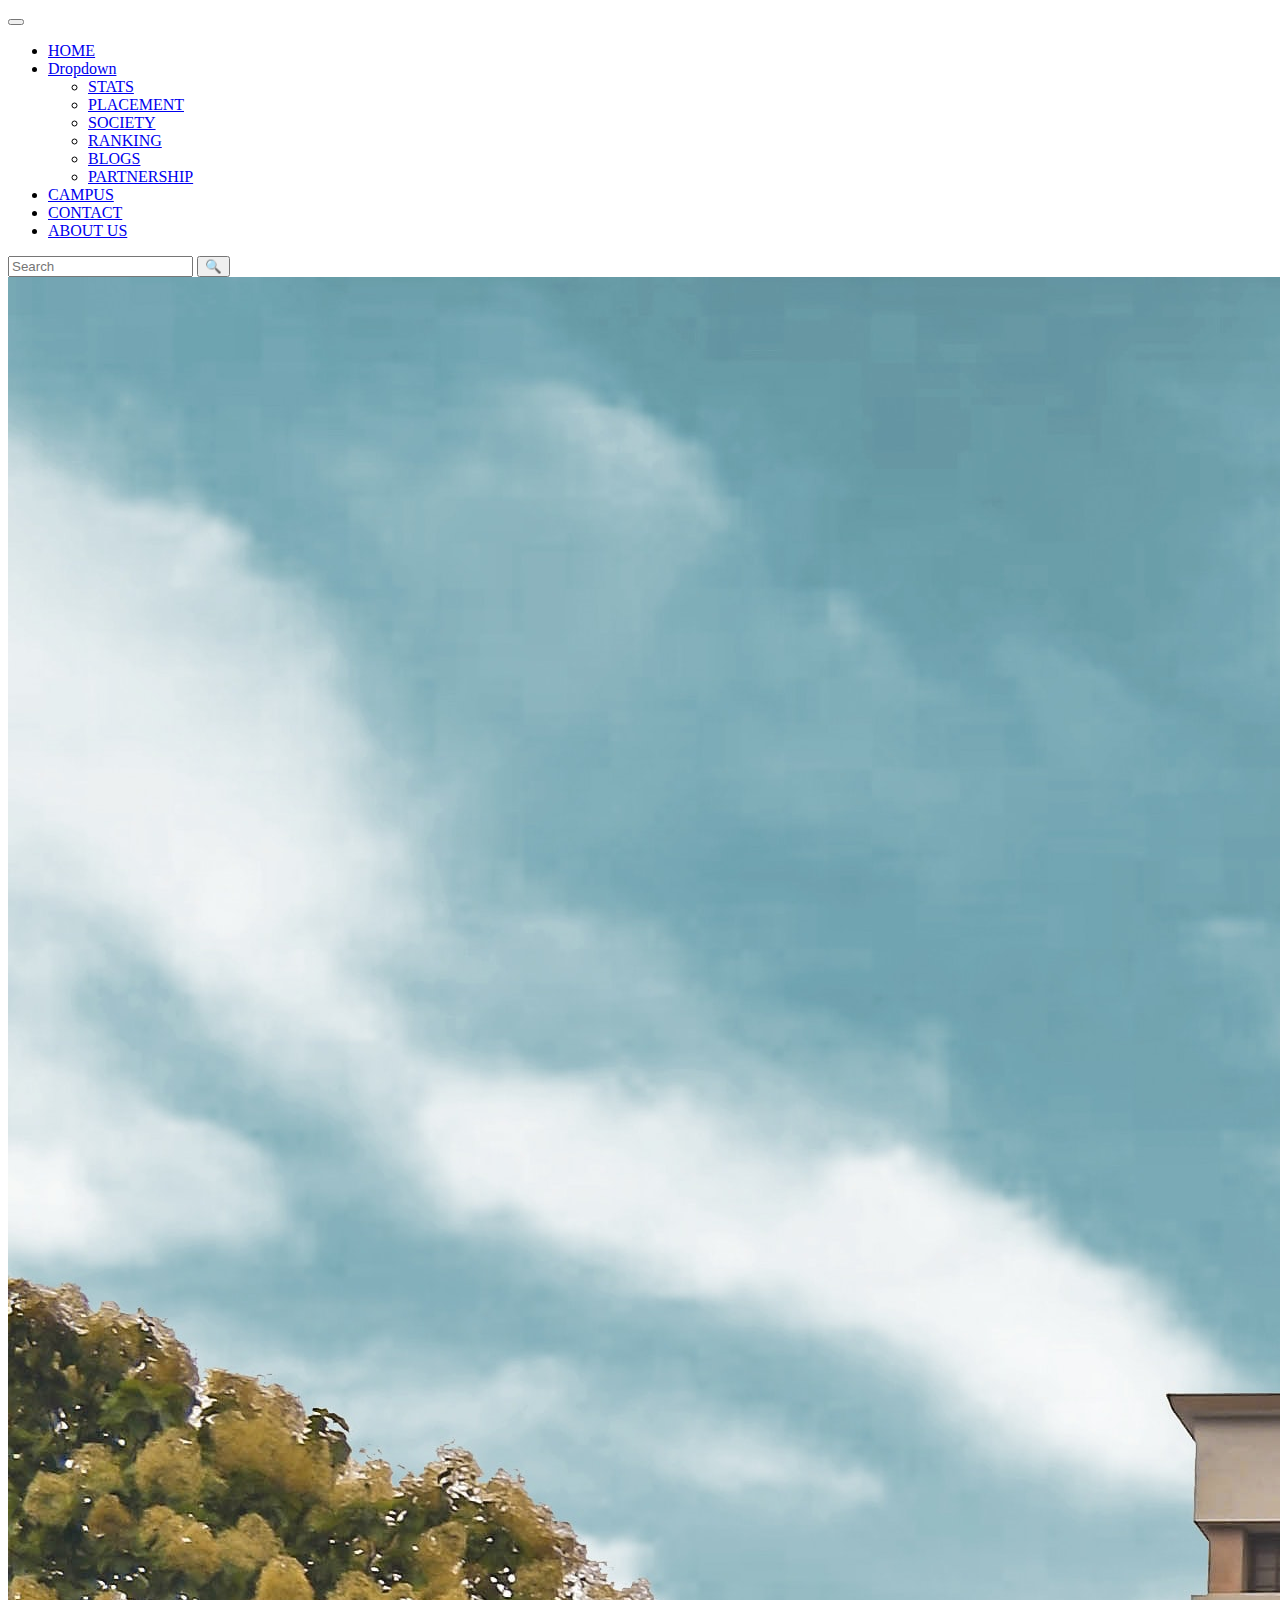
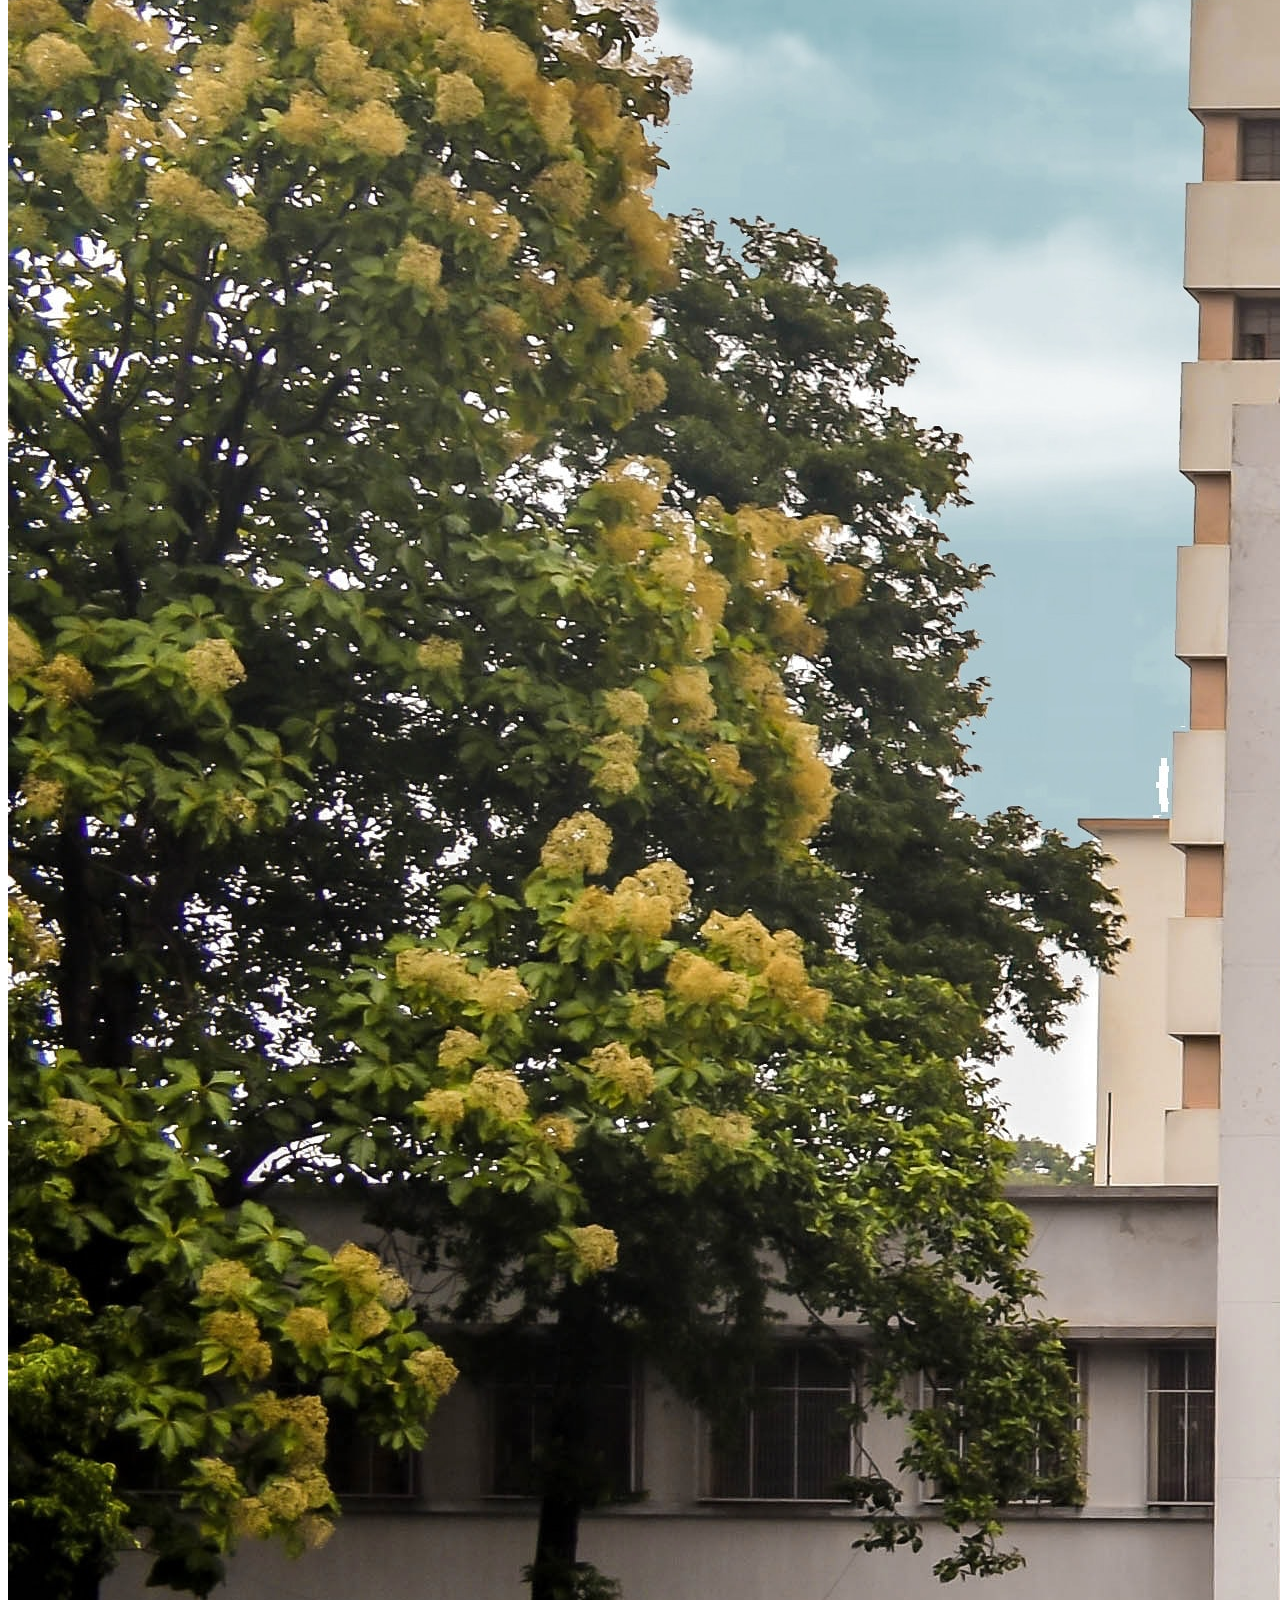
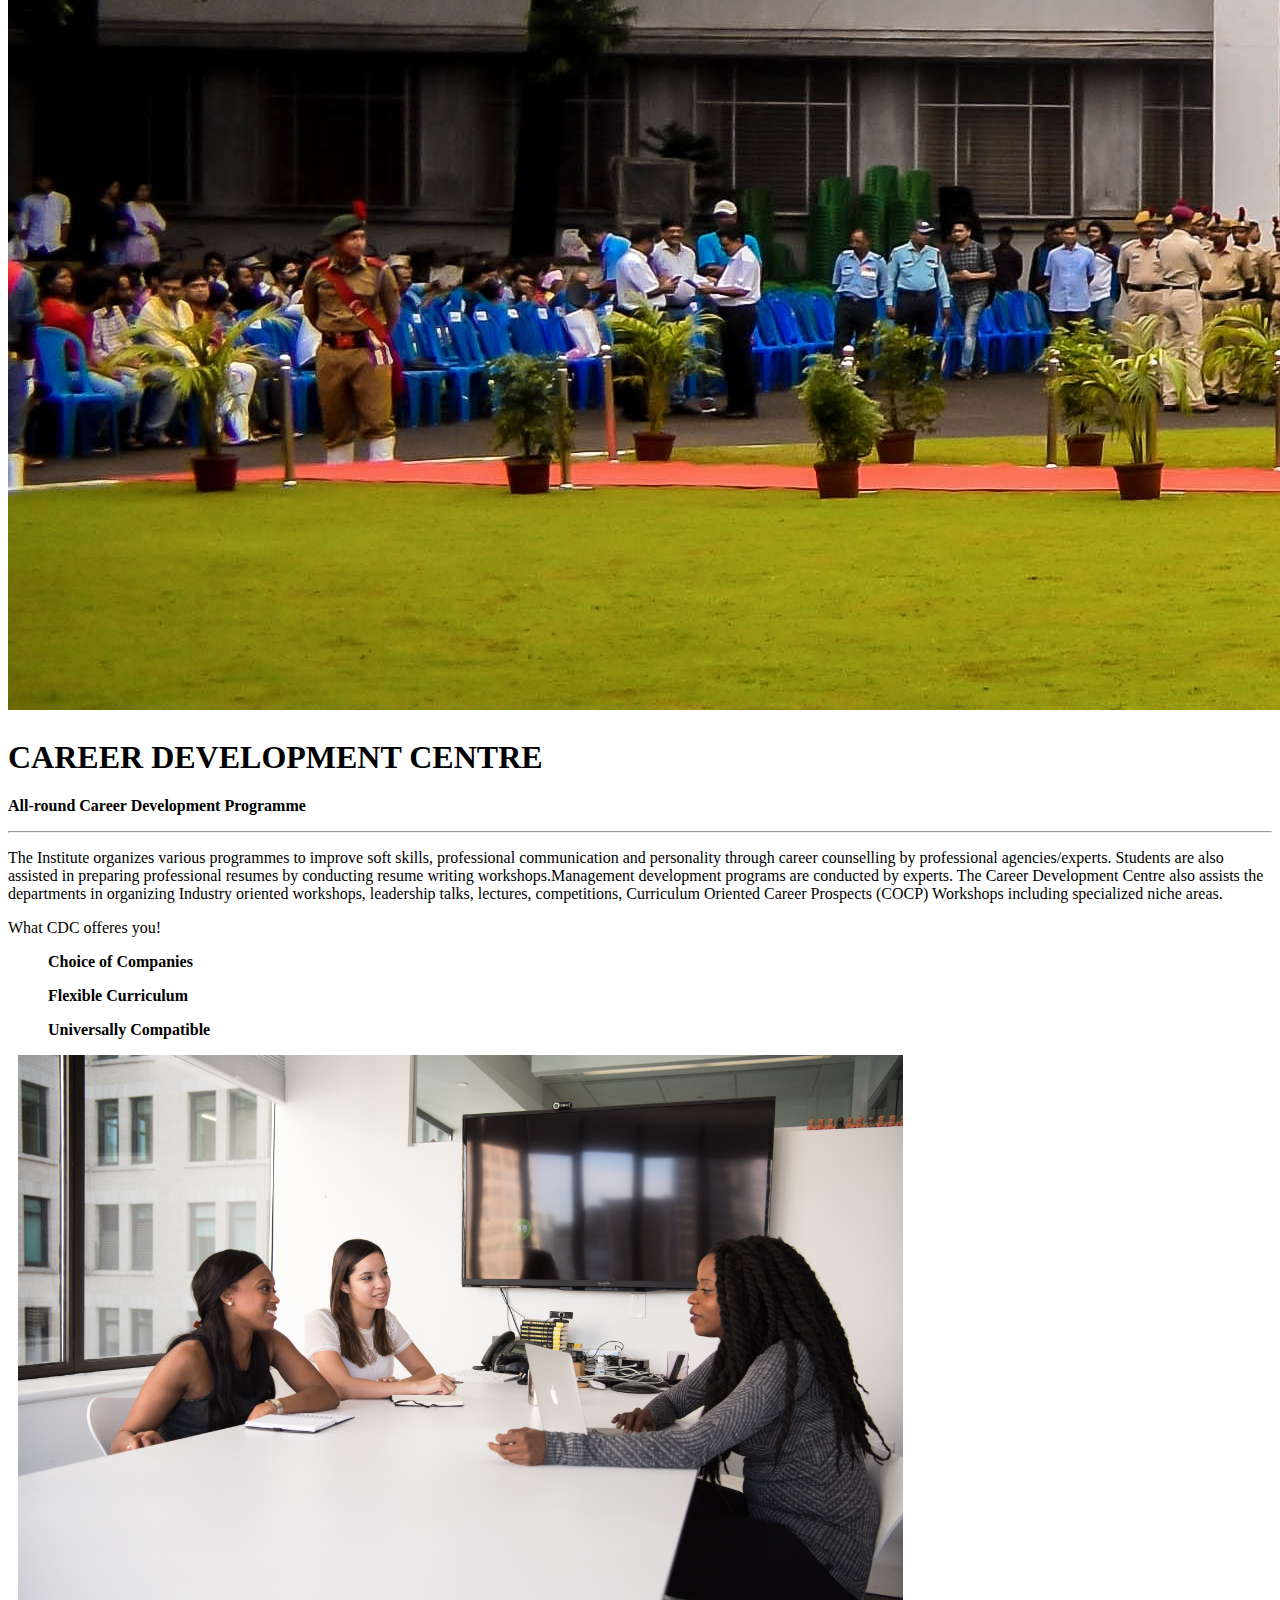
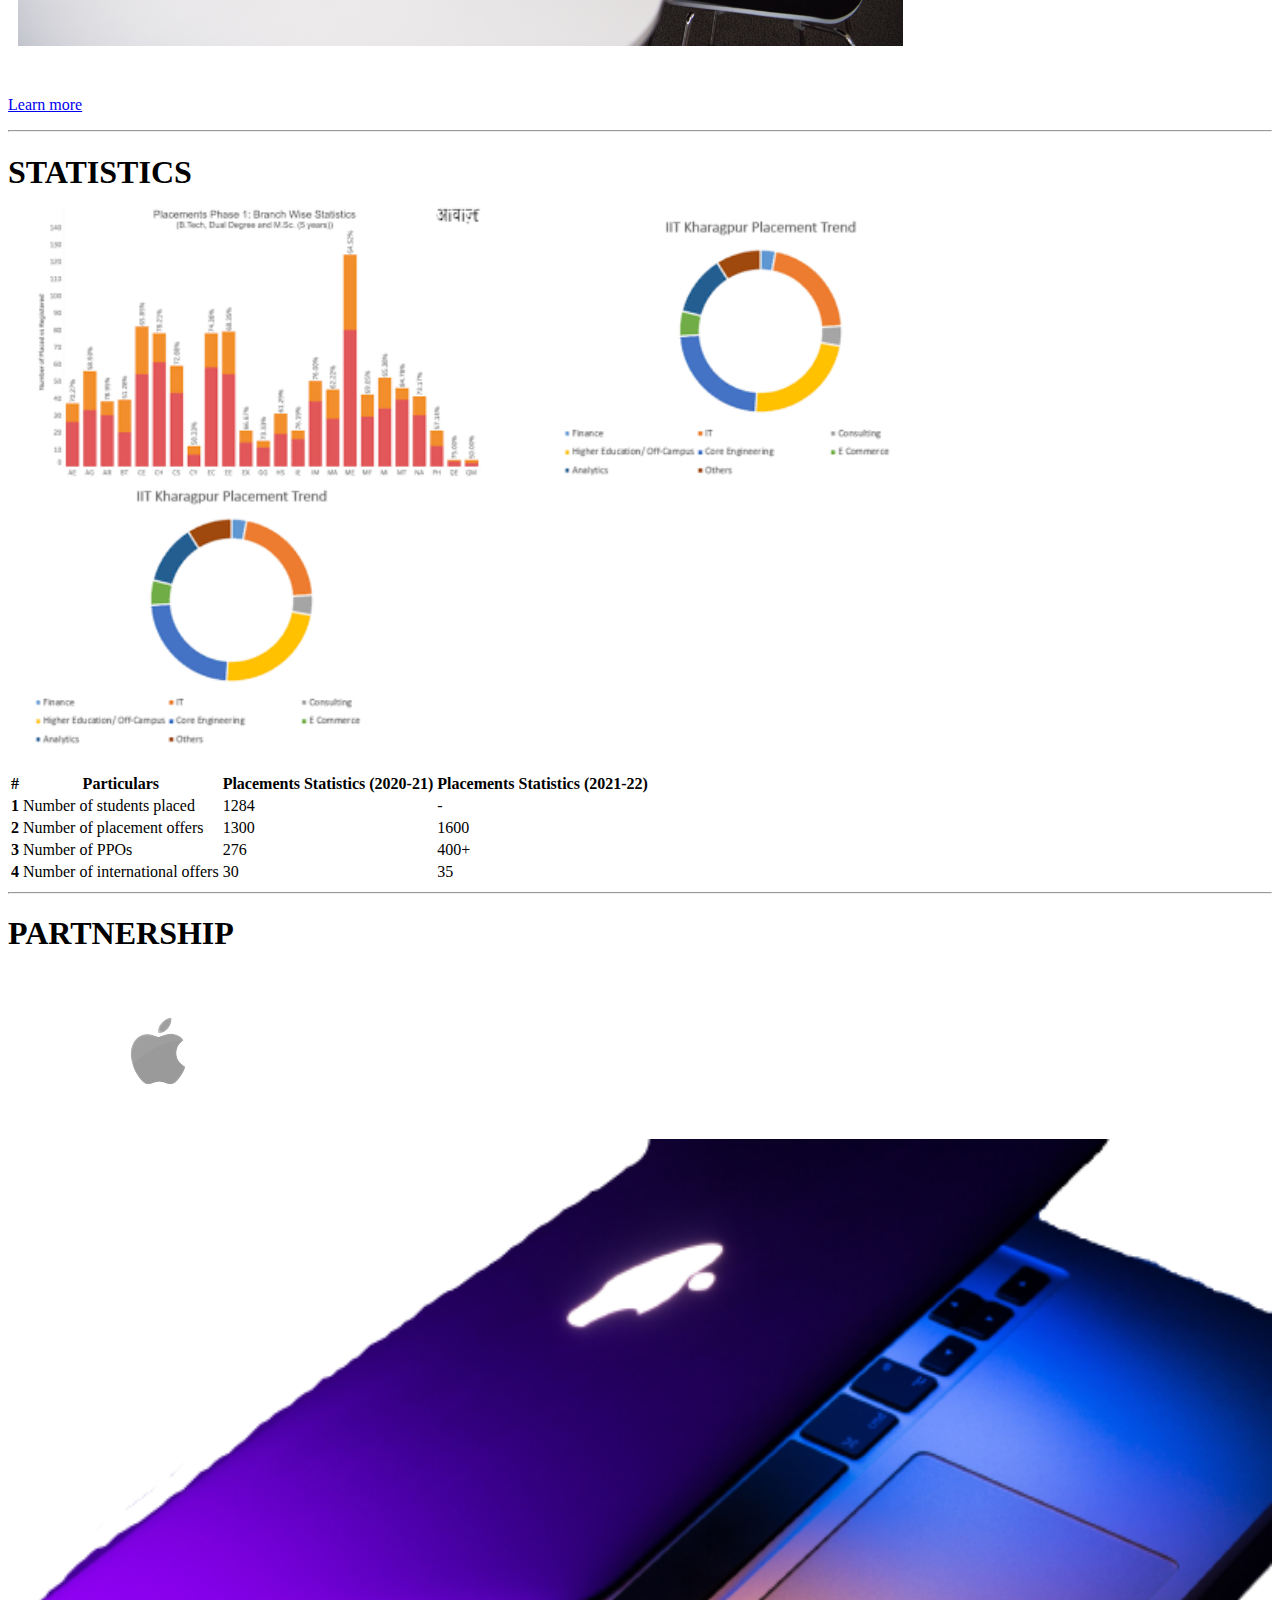
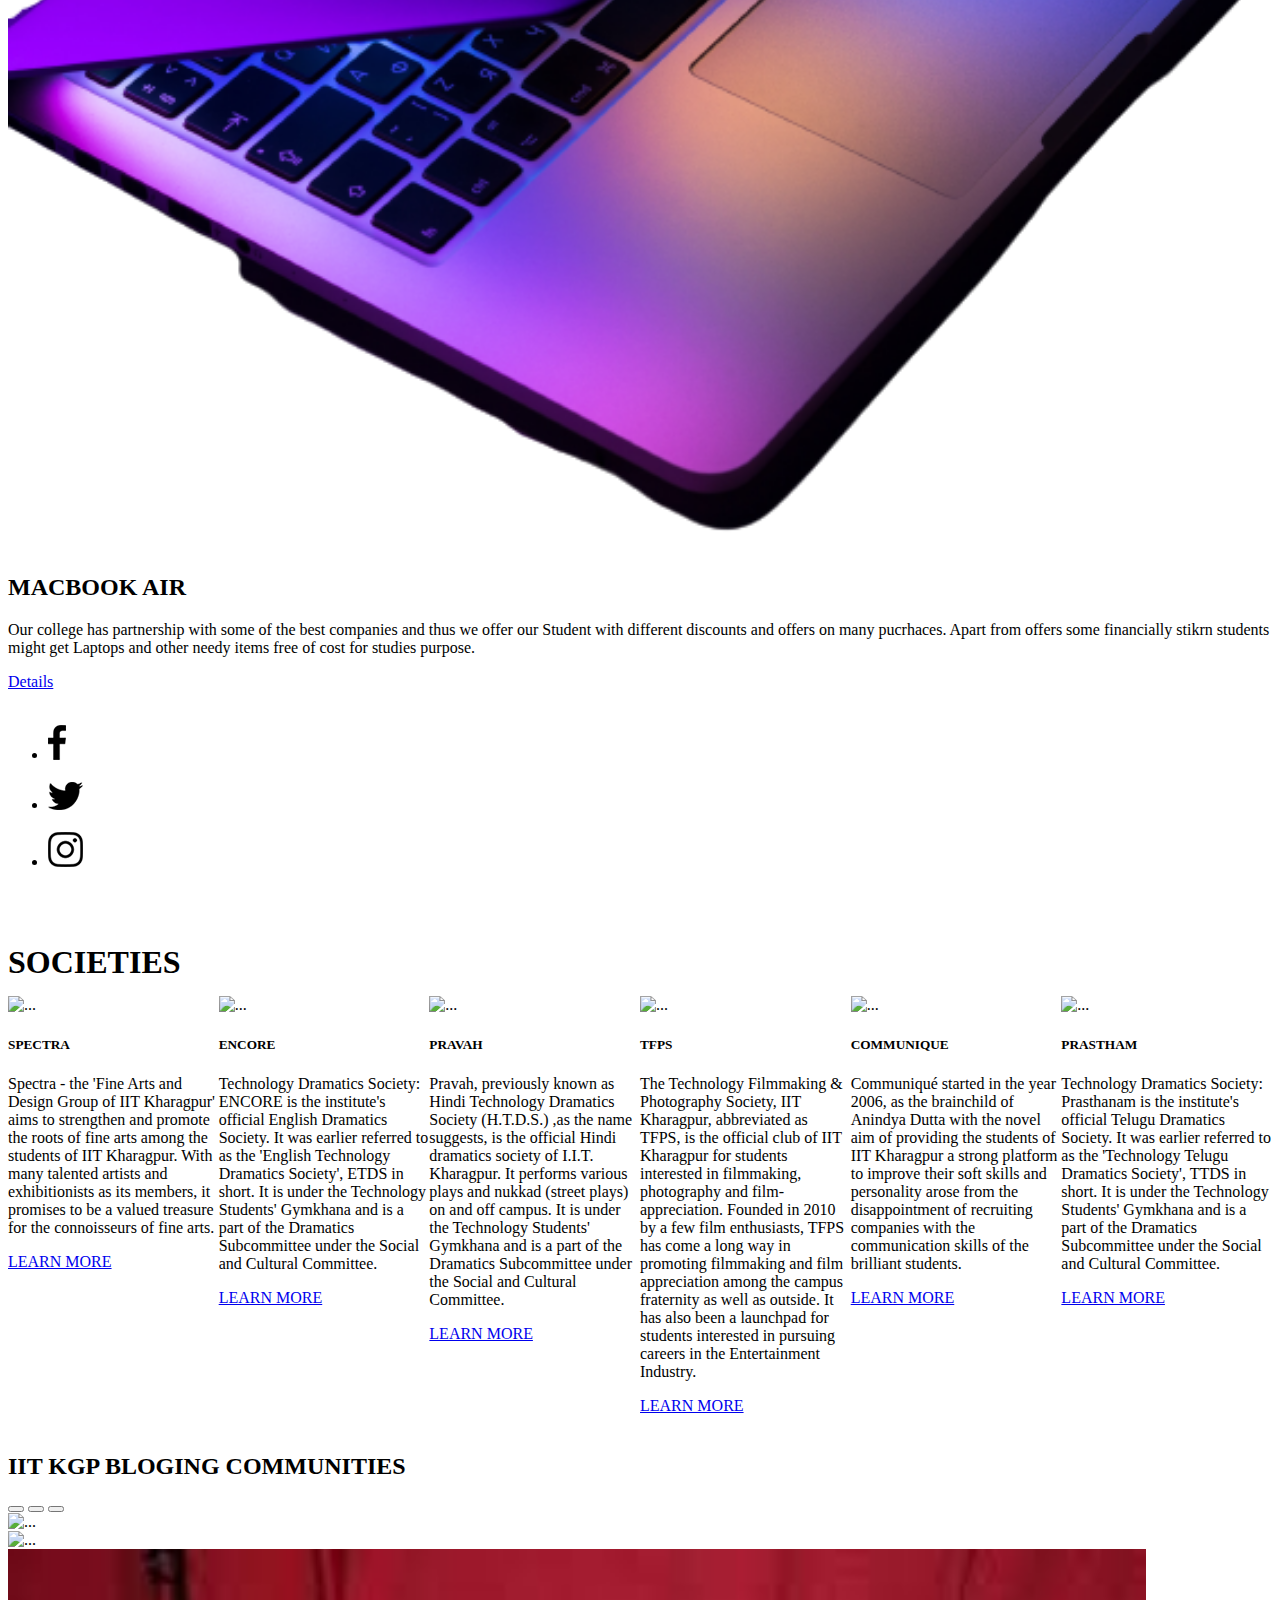
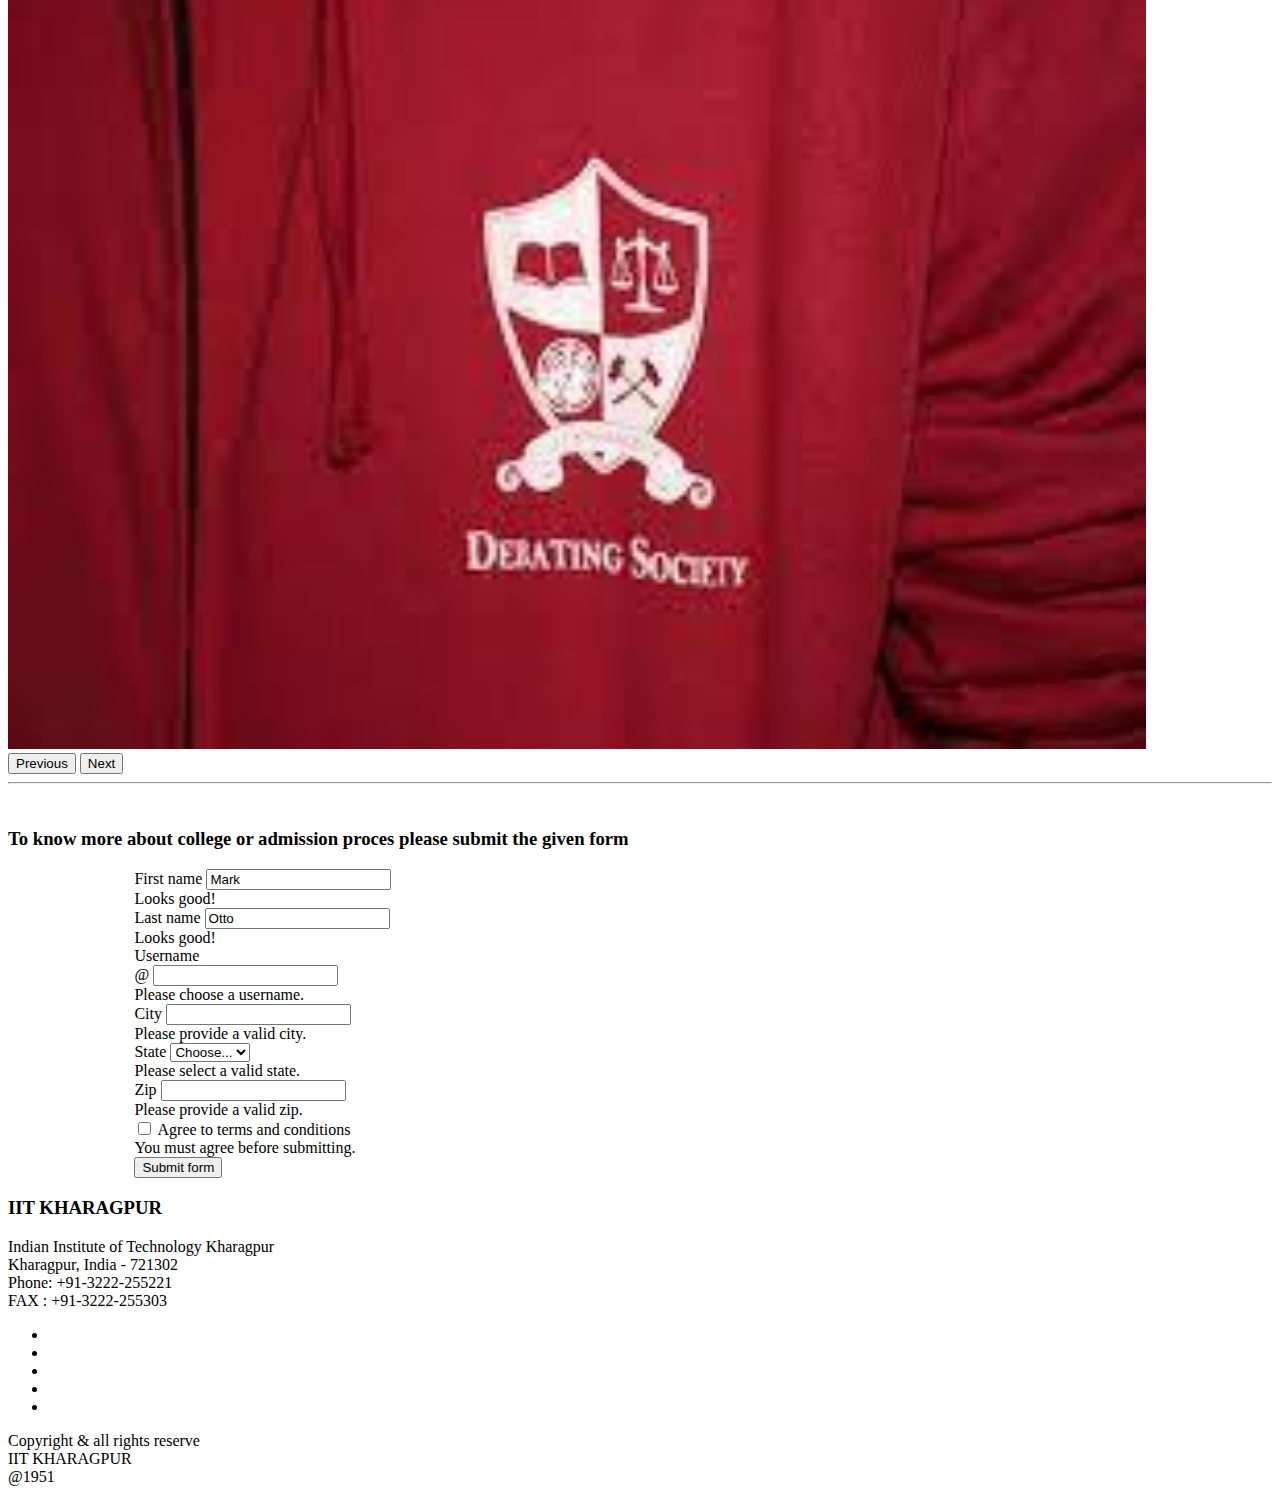
==== index.html @ f32fb441 "Add files via upload" ====
<!doctype html>
<html lang="en">

<head>
  <!-- Required meta tags -->
  <meta charset="utf-8">
  <meta name="viewport" content="width=device-width, initial-scale=1">

  <!-- Bootstrap CSS -->
  <link href="https://cdn.jsdelivr.net/npm/bootstrap@5.1.3/dist/css/bootstrap.min.css" rel="stylesheet"
    integrity="sha384-1BmE4kWBq78iYhFldvKuhfTAU6auU8tT94WrHftjDbrCEXSU1oBoqyl2QvZ6jIW3" crossorigin="anonymous">
  <link rel="stylesheet" href="bootstrap.css">
 <!--  <link rel="stylesheet" href="p4.css"> -->
  <link rel="stylesheet" href="path/to/font-awesome/css/font-awesome.min.css">
  <!-- CSS only -->
  <link href="https://cdn.jsdelivr.net/npm/bootstrap@5.2.0-beta1/dist/css/bootstrap.min.css" rel="stylesheet"
    integrity="sha384-0evHe/X+R7YkIZDRvuzKMRqM+OrBnVFBL6DOitfPri4tjfHxaWutUpFmBp4vmVor" crossorigin="anonymous">

    <!-- APPLE PAGE LINK -->
    
    <link rel="stylesheet" href="p4.css">
    <script src="https://kit.fontawesome.com/46f67f5aee.js" crossorigin="anonymous"></script>

  <title>IIT KHARAGPUR</title>
</head>

<body>

  <script src="https://cdn.jsdelivr.net/npm/bootstrap@5.1.3/dist/js/bootstrap.bundle.min.js"
    integrity="sha384-ka7Sk0Gln4gmtz2MlQnikT1wXgYsOg+OMhuP+IlRH9sENBO0LRn5q+8nbTov4+1p"
    crossorigin="anonymous"></script>

  <nav class="navbar navbar-expand-lg navbar-dark bg-dark">
    <div class="container-fluid">
      <button class="navbar-toggler" type="button" data-bs-toggle="collapse" data-bs-target="#navbarSupportedContent"
        aria-controls="navbarSupportedContent" aria-expanded="false" aria-label="Toggle navigation">
        <span class="navbar-toggler-icon"></span>
      </button>
      <div class="collapse navbar-collapse" id="navbarSupportedContent">
        <ul class="navbar-nav me-auto mb-2 mb-lg-0">
          <li class="nav-item">
            <a class="nav-link active" aria-current="page" href="/index.html">HOME</a>
          </li>
          <li class="nav-item dropdown">
            <a class="nav-link dropdown-toggle " href="#" id="navbarDropdown" role="button" data-bs-toggle="dropdown"
              aria-expanded="false">
              Dropdown
            </a>
            <ul class="dropdown-menu" aria-labelledby="navbarDropdown">
              <li><a class="dropdown-item" href="#stats">STATS</a></li>
              <li><a class="dropdown-item" href="#placement">PLACEMENT</a></li>
              <li><a class="dropdown-item" href="#SOCIETY">SOCIETY</a></li>
              <li><a class="dropdown-item" href="/ABOUT.html">RANKING</a></li>
              <!-- <li>
                <hr class="dropdown-divider">
              </li> -->
              <li><a class="dropdown-item" href="#blogs">BLOGS</a></li>
              <li><a class="dropdown-item" href="#partnership">PARTNERSHIP</a></li>
            </ul>
          </li>
          <li class="nav-item">
            <a class="nav-link " aria-current="page" href="/CAMPUS.html">CAMPUS</a>
          </li>
          <li class="nav-item">
            <a class="nav-link " aria-current="page" href="#contact">CONTACT</a>
          </li>
          <li class="nav-item">
            <a class="nav-link" aria-current="page" href="/ABOUT.html">ABOUT US</a>
          </li>
        </ul>
        <form class="d-flex">
          <input class="form-control me-2" type="search" placeholder="Search" aria-label="Search">
          <button class="btn btn-outline-success" type="submit">🔍</button>
        </form>
      </div>
    </div>
  </nav>
  <img src="img\MAIN BUILDING.jpg" class="img-fluid" alt="International cell">
  <div id="placement">
    <div class="jumbotron centre">
      <h1 style="margin-top: 25px;" class="display-4"><b>CAREER DEVELOPMENT CENTRE</b></h1>
      <p class="lead"><b>All-round Career Development Programme</b></p>
      <hr class="my-4">
      <p id="lead">The Institute organizes various programmes to improve soft skills, professional communication and
        personality through career counselling by professional agencies/experts. Students are also assisted in preparing
        professional resumes by conducting resume writing workshops.Management development programs are conducted by
        experts. The Career Development Centre also assists the departments in organizing Industry oriented workshops,
        leadership talks, lectures, competitions, Curriculum Oriented Career Prospects (COCP) Workshops including
        specialized niche areas.
      <p class="centre">What CDC offeres you!
      <ul><b>Choice of Companies</b></ul>
      <ul><b>Flexible Curriculum</b></ul>
      <ul><b>Universally Compatible</b></ul>
      <img style="margin: 0 10px 30px; width: 70%;" src="img\placement.jpg" class="img-fluid" alt="International cell">
      </p>
      </p>
      <p class="lead">
        <a class="btn btn-primary btn-lg" href="http://www.iitkgp.ac.in/student-placement" target="_blank"
          role="button">Learn more</a>
      </p>
    </div>
  </div>
  <hr>
  <h1 id="stats" style="margin-bottom: 15px;" class="centre">STATISTICS</h1>
  <img style="width: 450px; margin-right: 50px; margin-left: 25px;" src="img\STATS-2018.png" class="img-fluid" alt="...">
  <img style="width: 450px; margin-right: 25px;" src="img\Branches trend.png" class="img-fluid" alt="...">
  <img style="width: 450px; margin-right: 25px;" src="img\Branches trend.png" class="img-fluid" alt="...">
  <table style="margin-top: 20px;" class="table">
    <thead>
      <tr>
        <th scope="col">#</th>
        <th scope="col">Particulars</th>
        <th scope="col">Placements Statistics (2020-21)</th>
        <th scope="col">Placements Statistics (2021-22)</th>
      </tr>
    </thead>
    <tbody>
      <tr>
        <th scope="row">1</th>
        <td>Number of students placed</td>
        <td>1284</td>
        <td>-</td>
      </tr>
      <tr>
        <th scope="row">2</th>
        <td>Number of placement offers</td>
        <td>1300</td>
        <td>1600</td>

      </tr>
      <tr>
        <th scope="row">3</th>
        <td>Number of PPOs</td>
        <td>276</td>
        <td>400+</td>

      </tr>
      <tr>
        <th scope="row">4</th>
        <td>Number of international offers</td>
        <td>30</td>
        <td>35</td>

      </tr>
    </tbody>
  </table>
  <hr>
  <div class="block">
    <h1 id="SOCIETY" style="margin-bottom: 15px;" class="centre">PARTNERSHIP</h1>

    <!-- PARTNERSHIP -->

    

    <body>
      <section id="partnership">
        <header>
          <a href="#"><img src="img\L-2.png" alt=""></a>
        </header>
        <div class="content">
          <div class="imgBx">
            <img width="100%" src="img\mac.png">
          </div>
          <div class="text">
            <h2>MACBOOK AIR</h2>
            <p>Our college has partnership with some of the best companies and thus we offer our Student with different discounts and offers on many pucrhaces.
              Apart from offers some financially stikrn students might get Laptops and other needy items free of cost for studies purpose.
            </p>
            <a class="detail" href="https://www.apple.com/in/macbook-air/?afid=p238%7CsBSYFMEus-dc_mtid_187079nc38483_pcrid_587627859824_pgrid_113271655327_pntwk_g_pchan__pexid__&cid=aos-IN-kwgo-mac--slid---product-" target="_blank">Details</a>
            <br>
            <br>
          </div>
        </div>
        <ul class="sci">
         <li><a href="https://www.facebook.com/apple/" target="_blank"> <img src="img\facebook.png"></a> </li>
         <br>
         <li><a href="https://twitter.com/apple" target="_blank"> <img src="img\twitter.png"></a> </li>
         <br>
         <li><a href="https://www.instagram.com/apple/" target="_blank"> <img src="img\instagram.png"></a> </li>
         <br> 
        </section>
    </body>
    
    
     <br>
    <h1 id="SOCIETY" style="margin-bottom: 15px;" class="centre">SOCIETIES</h1>
    <div style="display: flex;">
      <div class="card shift_left" style="width: 18rem;">
        <img src="https://gymkhana.iitkgp.ac.in/societies/spectra.png" class="card-img-top" alt="...">
        <div class="card-body">
          <h5 class="card-title">SPECTRA</h5>
          <p class="card-text">Spectra - the 'Fine Arts and Design Group of IIT Kharagpur' aims to strengthen and
            promote the roots of fine arts among the students of IIT Kharagpur. With many talented artists and
            exhibitionists as its members, it promises to be a valued treasure for the connoisseurs of fine arts.</p>
          <a href="https://www.facebook.com/Spectra.IITKGP/" class="btn btn-primary">LEARN MORE</a>
        </div>
      </div>
      <div class="card shift_left" style="width: 18rem;">
        <img src="https://gymkhana.iitkgp.ac.in/societies/encore.png" class="card-img-top" alt="...">
        <div class="card-body">
          <h5 class="card-title">ENCORE</h5>
          <p class="card-text">Technology Dramatics Society: ENCORE is the institute's official English Dramatics
            Society. It was earlier referred to as the 'English Technology Dramatics Society', ETDS in short. It is
            under the Technology Students' Gymkhana and is a part of the Dramatics Subcommittee under the Social and
            Cultural Committee.</p>
          <a href="https://www.facebook.com/TDSEncore/" class="btn btn-primary">LEARN MORE</a>
        </div>
      </div>
      <div class="card shift_left" style="width: 18rem;">
        <img src="https://gymkhana.iitkgp.ac.in/societies/pravah.png" class="card-img-top" alt="...">
        <div class="card-body">
          <h5 class="card-title">PRAVAH</h5>
          <p class="card-text">Pravah, previously known as Hindi Technology Dramatics Society (H.T.D.S.) ,as the name
            suggests, is the official Hindi dramatics society of I.I.T. Kharagpur. It performs various plays and nukkad
            (street plays) on and off campus. It is under the Technology Students' Gymkhana and is a part of the
            Dramatics Subcommittee under the Social and Cultural Committee.</p>
          <a href="https://www.facebook.com/Pravaah/" class="btn btn-primary">LEARN MORE</a>
        </div>
      </div>
      <div class="card shift_left" style="width: 18rem;">
        <img src="https://gymkhana.iitkgp.ac.in/societies/tfps.png" class="card-img-top" alt="...">
        <div class="card-body">
          <h5 class="card-title">TFPS</h5>
          <p class="card-text">The Technology Filmmaking & Photography Society, IIT Kharagpur, abbreviated as TFPS, is
            the official club of IIT Kharagpur for students interested in filmmaking, photography and film-appreciation.
            Founded in 2010 by a few film enthusiasts, TFPS has come a long way in promoting filmmaking and film
            appreciation among the campus fraternity as well as outside. It has also been a launchpad for students
            interested in pursuing careers in the Entertainment Industry.</p>
          <a href="https://www.facebook.com/tfps.iitkgp/" class="btn btn-primary">LEARN MORE</a>
        </div>
      </div>
      <div class="card shift_left" style="width: 18rem;">
        <img src="https://gymkhana.iitkgp.ac.in/societies/communique.png" class="card-img-top" alt="...">
        <div class="card-body">
          <h5 class="card-title">COMMUNIQUE</h5>
          <p class="card-text">Communiqué started in the year 2006, as the brainchild of Anindya Dutta with the novel
            aim of providing the students of IIT Kharagpur a strong platform to improve their soft skills and
            personality arose from the disappointment of recruiting companies with the communication skills of the
            brilliant students.</p>
          <a href="https://www.facebook.com/communique.iitkgp" class="btn btn-primary">LEARN MORE</a>
        </div>
      </div>
      <div class="card shift_left" style="width: 18rem;">
        <img src="https://gymkhana.iitkgp.ac.in/societies/prasthanam.png" class="card-img-top" alt="...">
        <div class="card-body">
          <h5 class="card-title">PRASTHAM</h5>
          <p class="card-text">Technology Dramatics Society: Prasthanam is the institute's official Telugu Dramatics
            Society. It was earlier referred to as the 'Technology Telugu Dramatics Society', TTDS in short. It is under
            the Technology Students' Gymkhana and is a part of the Dramatics Subcommittee under the Social and Cultural
            Committee.</p>
          <a href="https://www.facebook.com/Prasthanam.TDS/" class="btn btn-primary">LEARN MORE</a>
        </div>
      </div>
    </div>
  </div>
  <br>
  <h2 style="margin-bottom: 15px;" id="blogs" class="centre">IIT KGP BLOGING COMMUNITIES</h2>
  <div id="carouselExampleIndicators" class="carousel slide" data-bs-ride="carousel">
    <div class="carousel-indicators">
      <button type="button" data-bs-target="#carouselExampleIndicators" data-bs-slide-to="0" class="active"
        aria-current="true" aria-label="Slide 1"></button>
      <button type="button" data-bs-target="#carouselExampleIndicators" data-bs-slide-to="1"
        aria-label="Slide 2"></button>
      <button type="button" data-bs-target="#carouselExampleIndicators" data-bs-slide-to="2"
        aria-label="Slide 3"></button>
    </div>
    <div class="carousel-inner">
      <div class="carousel-item active">
        <img
          src="https://media-exp1.licdn.com/dms/image/C4D1BAQFBjUKGyqDIyg/company-background_10000/0/1519802060503?e=2147483647&v=beta&t=gMClcQD-XjSNUUwoJFVXQjg93D8aBg2wdkFaxCQzFSw"
          class="d-block w-100" alt="...">
      </div>
      <div class="carousel-item">
        <img style="width: 90%; height: 800px;" src="TSV.png" class="d-block w-100" alt="...">
      </div>
      <div class="carousel-item">
        <img style="width: 90%; height: 800px;"
          src="[data-uri]"
          class="d-block w-100" alt="...">
      </div>
    </div>
    <button class="carousel-control-prev" type="button" data-bs-target="#carouselExampleIndicators"
      data-bs-slide="prev">
      <span class="carousel-control-prev-icon" aria-hidden="true"></span>
      <span class="visually-hidden">Previous</span>
    </button>
    <button class="carousel-control-next" type="button" data-bs-target="#carouselExampleIndicators"
      data-bs-slide="next">
      <span class="carousel-control-next-icon" aria-hidden="true"></span>
      <span class="visually-hidden">Next</span>
    </button>
  </div>
  <hr>
  <br>
  <h3 class=" centre"><b>To know more about college or admission proces please submit the given form</b></h3>
  <form style="width: 80%;margin-left: 10%;" class="row g-3 needs-validation" novalidate>
    <div class="col-md-4">
      <label for="validationCustom01" class="form-label">First name</label>
      <input type="text" class="form-control" id="validationCustom01" value="Mark" required>
      <div class="valid-feedback">
        Looks good!
      </div>
    </div>
    <div class="col-md-4">
      <label for="validationCustom02" class="form-label">Last name</label>
      <input type="text" class="form-control" id="validationCustom02" value="Otto" required>
      <div class="valid-feedback">
        Looks good!
      </div>
    </div>
    <div class="col-md-4">
      <label for="validationCustomUsername" class="form-label">Username</label>
      <div class="input-group has-validation">
        <span class="input-group-text" id="inputGroupPrepend">@</span>
        <input type="text" class="form-control" id="validationCustomUsername" aria-describedby="inputGroupPrepend"
          required>
        <div class="invalid-feedback">
          Please choose a username.
        </div>
      </div>
    </div>
    <div class="col-md-6">
      <label for="validationCustom03" class="form-label">City</label>
      <input type="text" class="form-control" id="validationCustom03" required>
      <div class="invalid-feedback">
        Please provide a valid city.
      </div>
    </div>
    <div class="col-md-3">
      <label for="validationCustom04" class="form-label">State</label>
      <select class="form-select" id="validationCustom04" required>
        <option selected disabled value="">Choose...</option>
        <option>...</option>
      </select>
      <div class="invalid-feedback">
        Please select a valid state.
      </div>
    </div>
    <div class="col-md-3">
      <label for="validationCustom05" class="form-label">Zip</label>
      <input type="text" class="form-control" id="validationCustom05" required>
      <div class="invalid-feedback">
        Please provide a valid zip.
      </div>
    </div>
    <div class="col-12">
      <div class="form-check">
        <input class="form-check-input" type="checkbox" value="" id="invalidCheck" required>
        <label class="form-check-label" for="invalidCheck">
          Agree to terms and conditions
        </label>
        <div class="invalid-feedback">
          You must agree before submitting.
        </div>
      </div>
    </div>
    <div class="col-12">
      <button class="btn btn-primary" type="submit">Submit form</button>
    </div>
  </form>

<footer id="contact" class="footer-content">
  <h3>IIT KHARAGPUR</h3>
  <p>Indian Institute of Technology Kharagpur<br>
    Kharagpur, India - 721302<br>
    Phone: +91-3222-255221<br>
    FAX : +91-3222-255303</p>
    
  <ul class="socials">

    <li><a href="https://www.facebook.com/profile.php?id=100009722254419"><i class="fa fa-facebook"></i></a>
    </li>
    <li><a href="#"><i class="fa fa-twitter"></i></a></li>
    <li><a href="#"><i class="fa fa-google-plus"></i></a></li>
    <li><a href="#"><i class="fa fa-youtube"></i></a></li>
    <li><a href="https://www.linkedin.com/feed/"><i class="fa fa-linkedin-square"></i></a></li>
  </ul>
  <p>Copyright & all rights reserve <br>
    IIT KHARAGPUR <br>@1951 </p>
</footer>
</body>
</html>
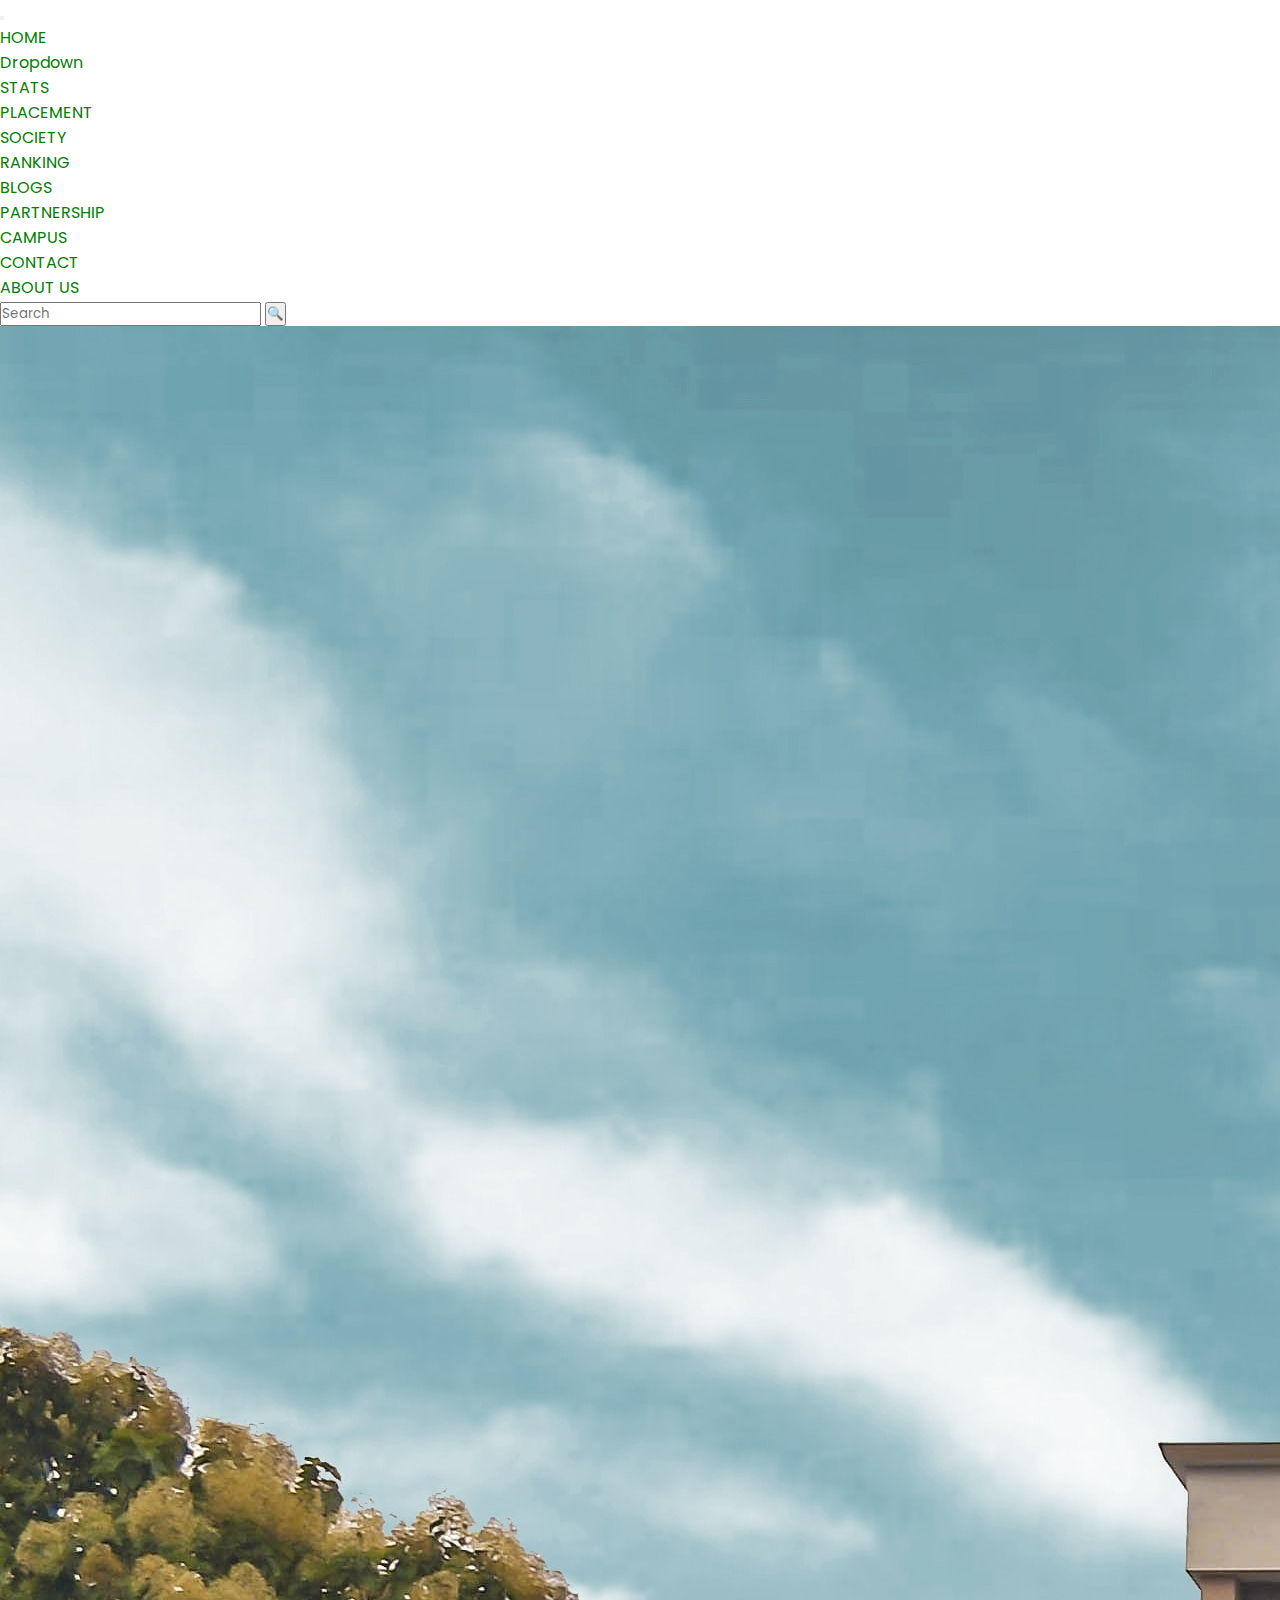
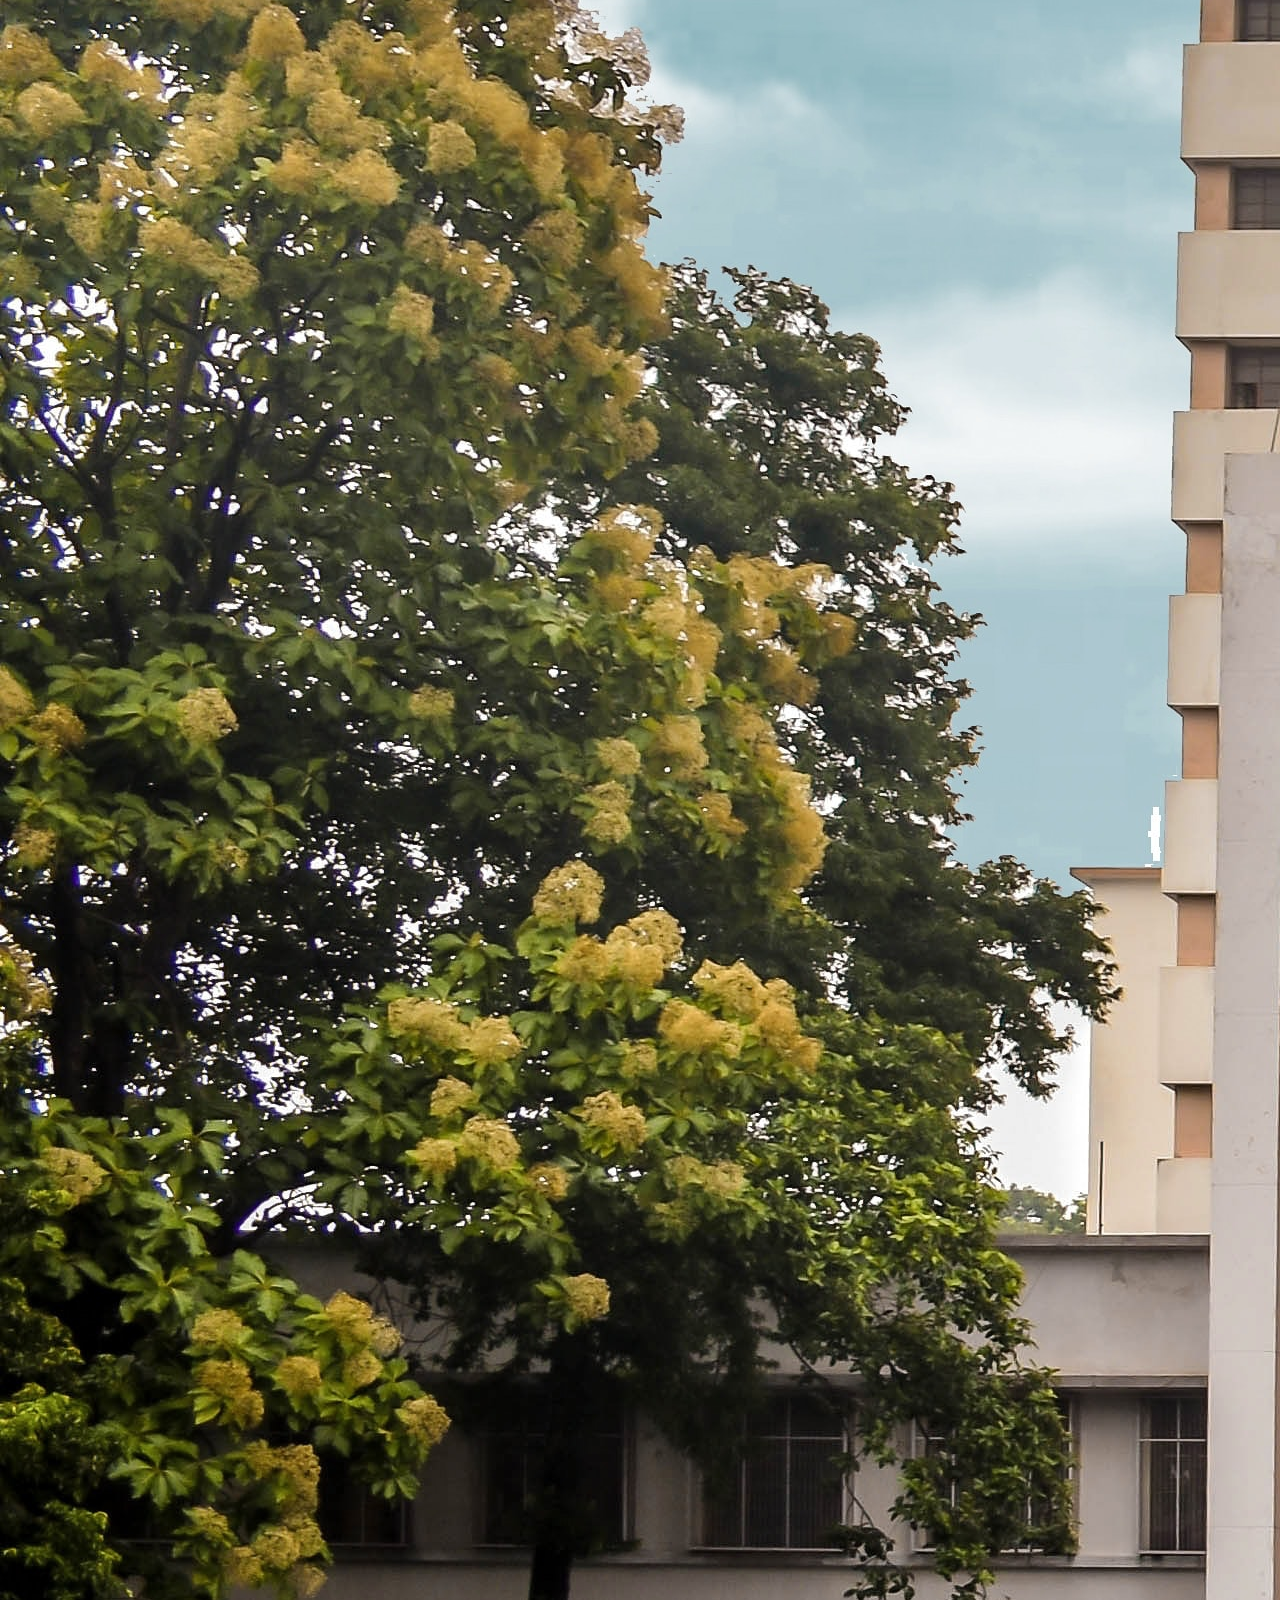
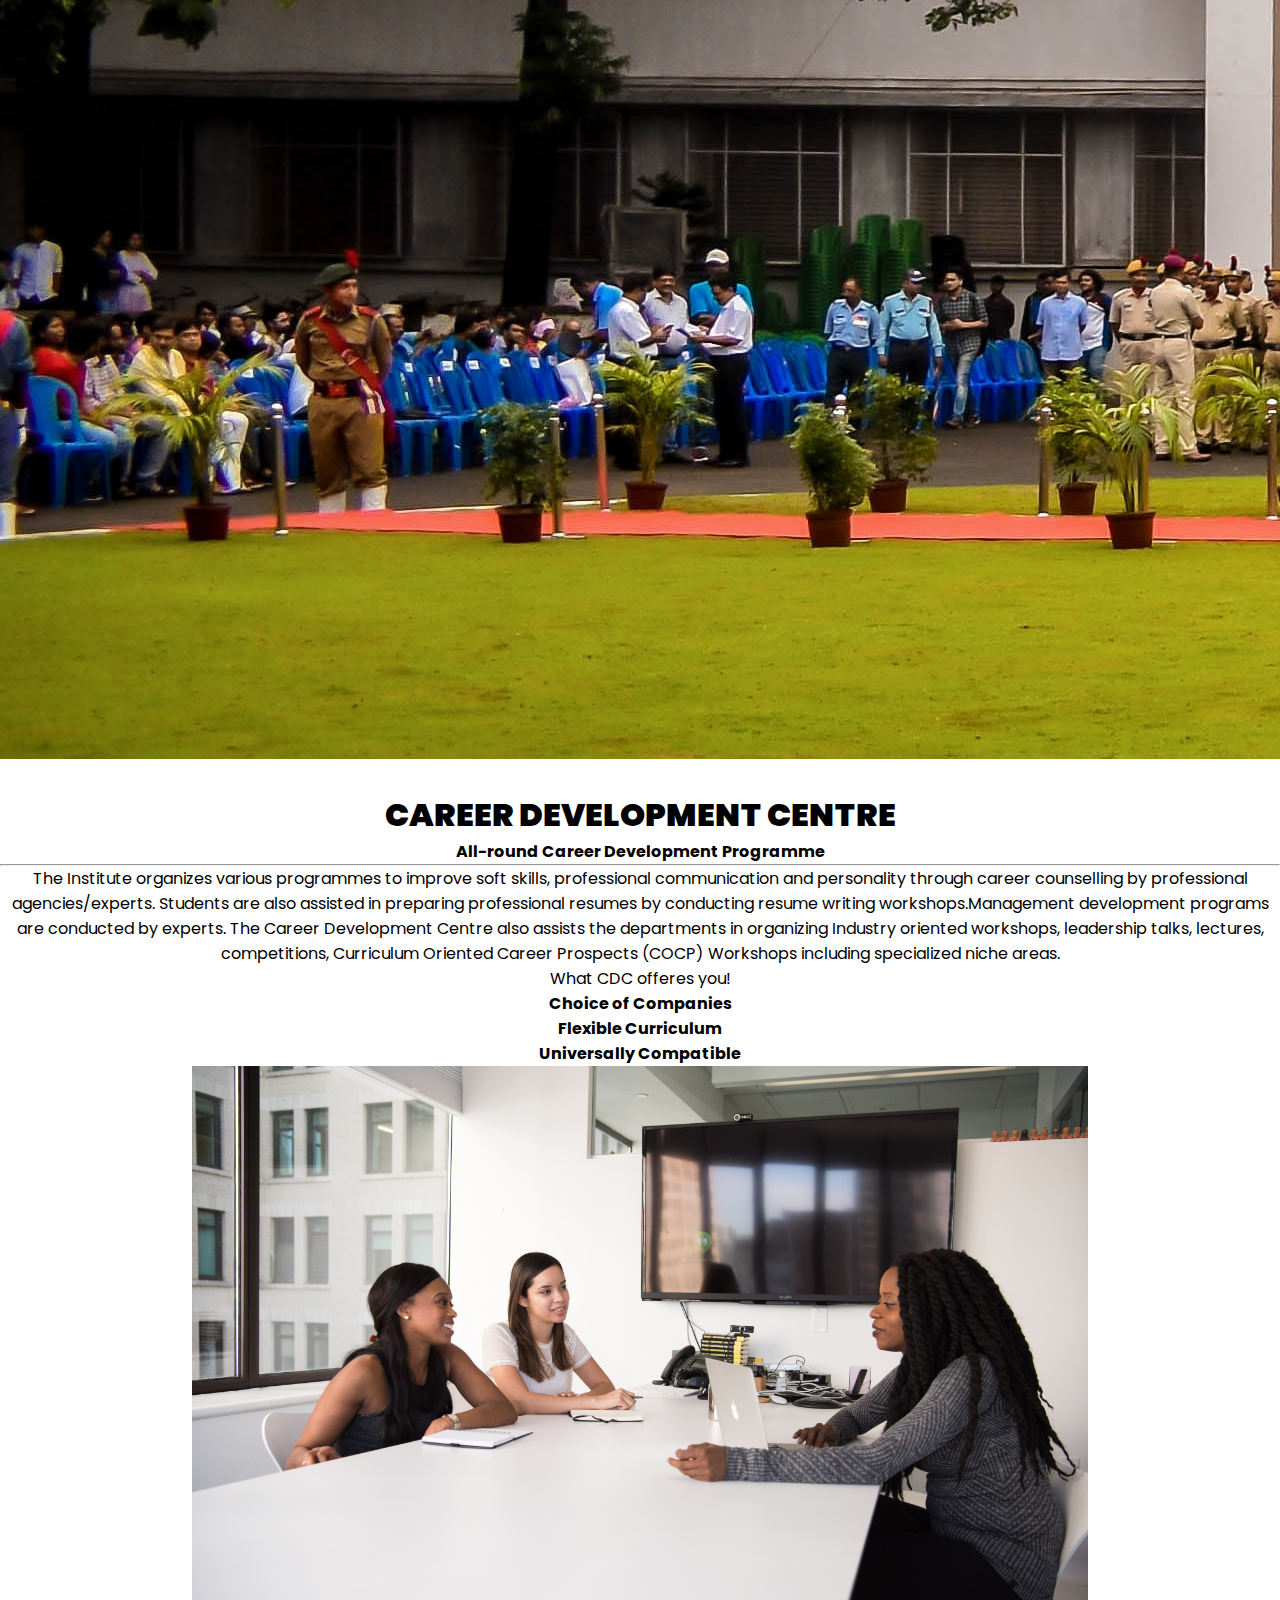
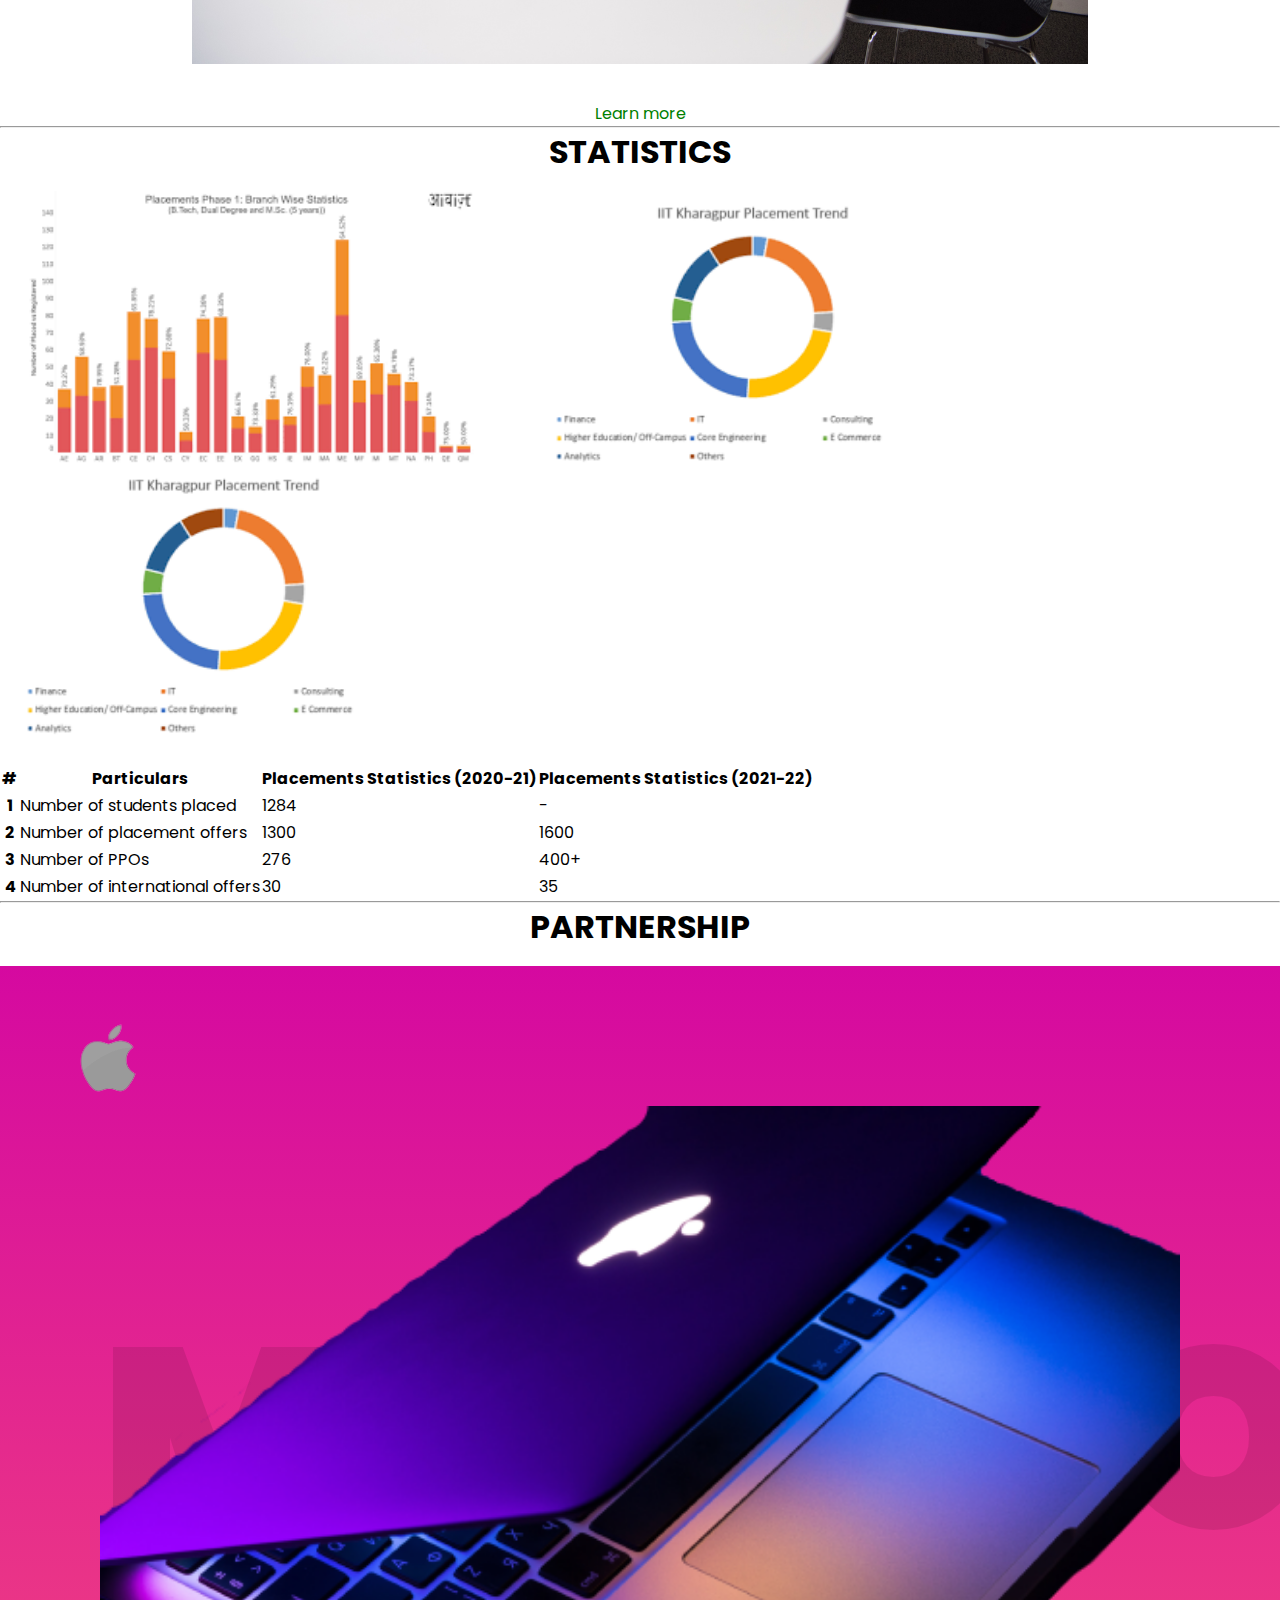
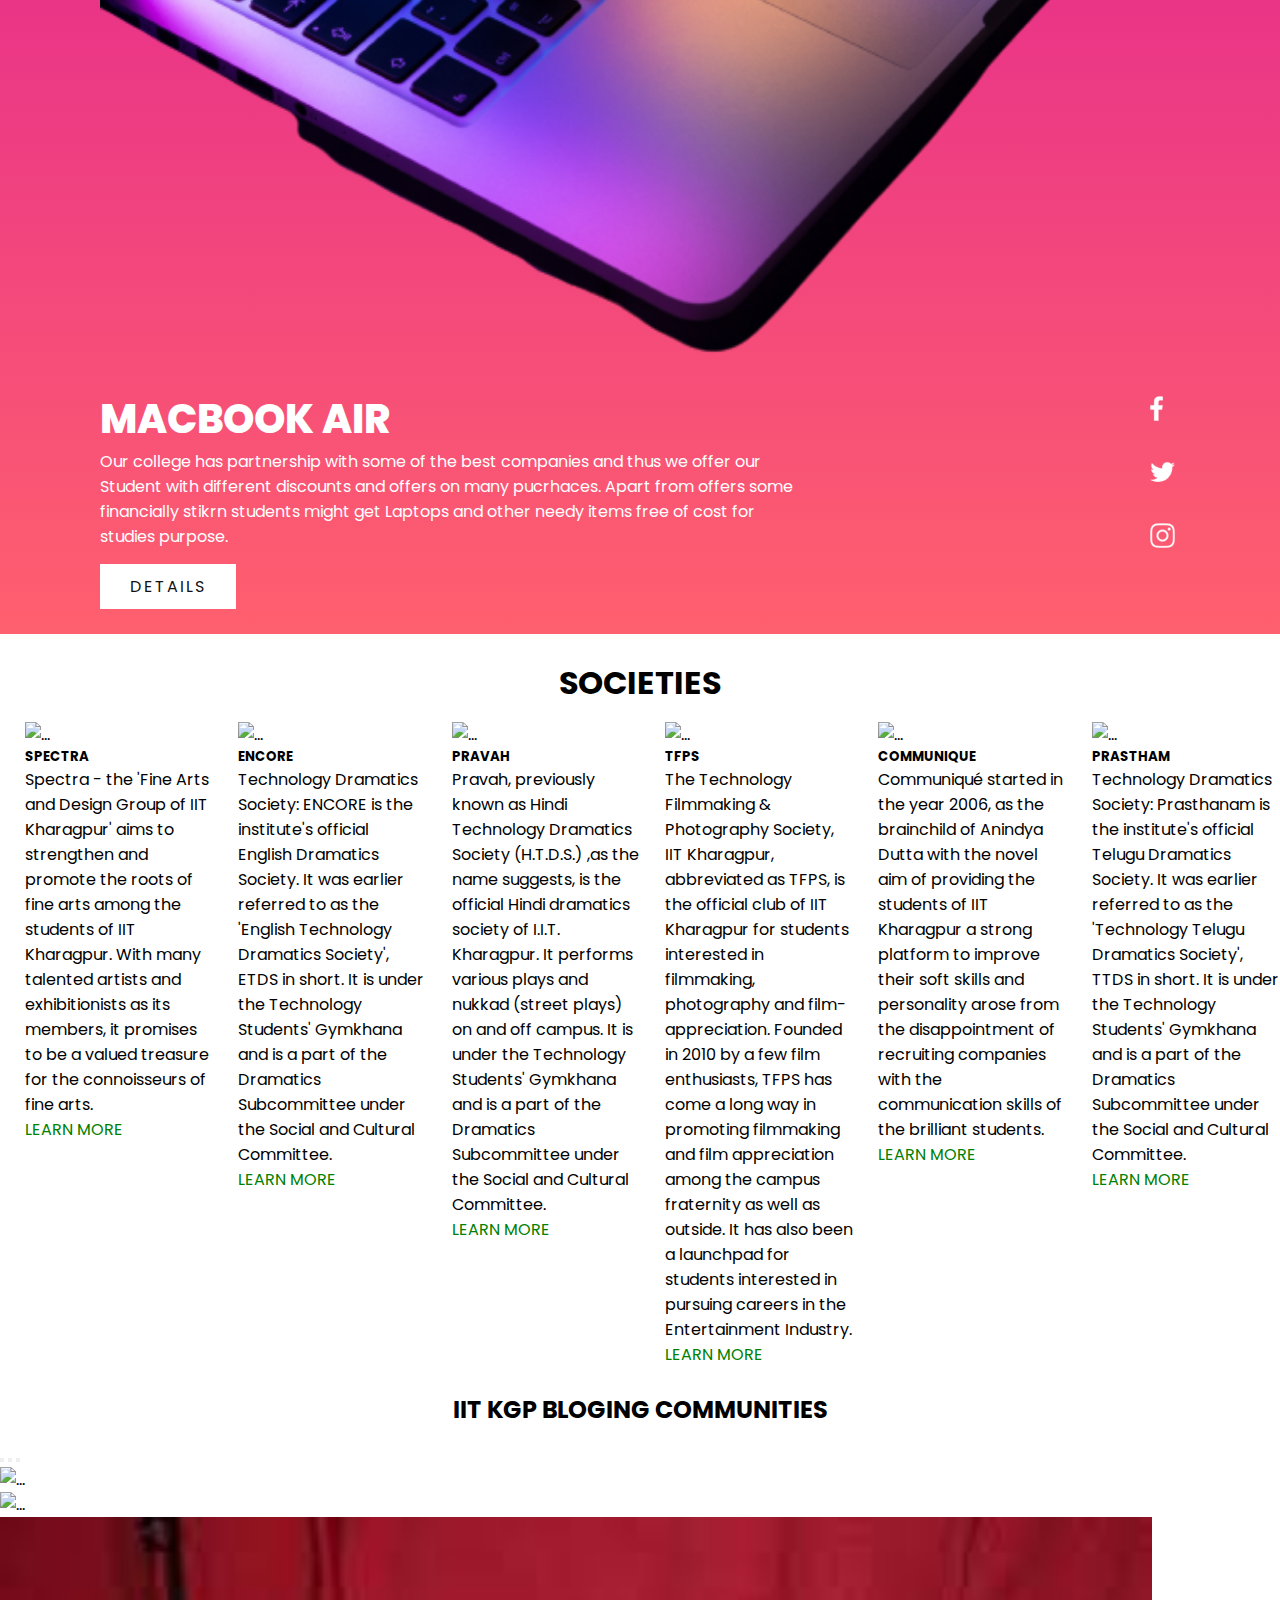
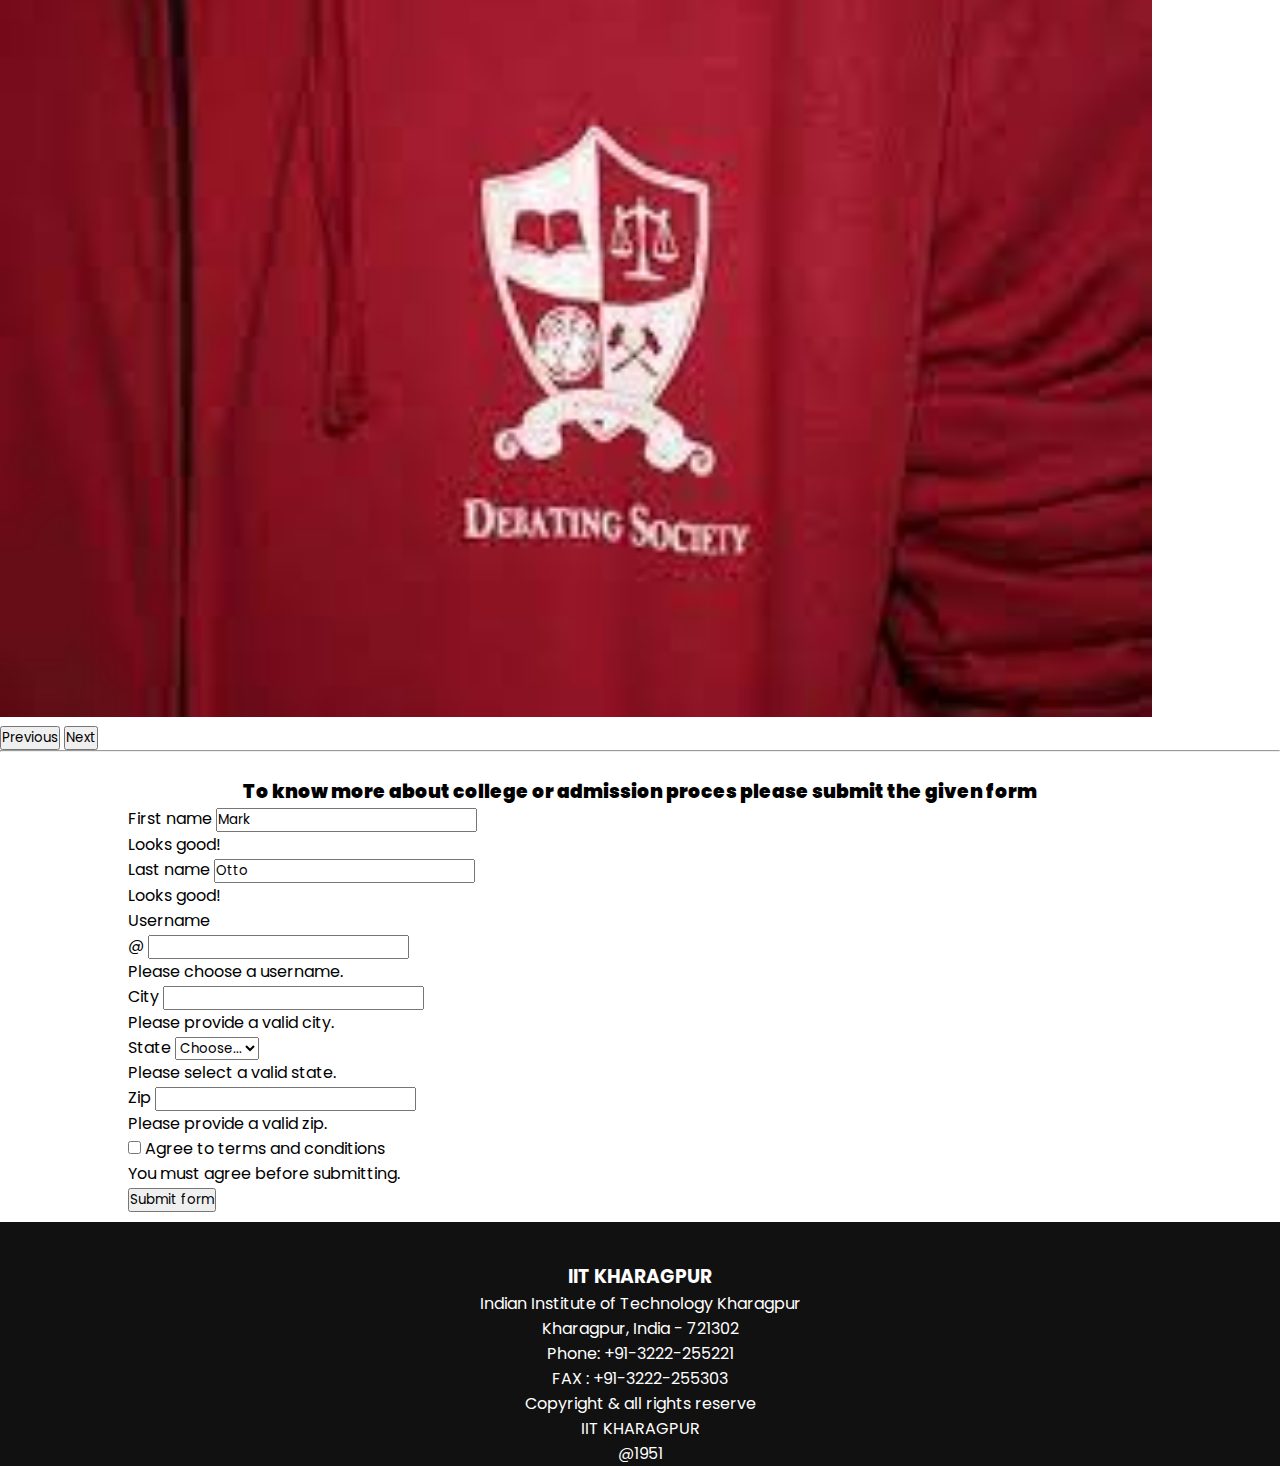
==== commit 2af45c3c: "first commit" ====
--- a/index.html
+++ b/index.html
@@ -50,7 +50,7 @@
               <li><a class="dropdown-item" href="#stats">STATS</a></li>
               <li><a class="dropdown-item" href="#placement">PLACEMENT</a></li>
               <li><a class="dropdown-item" href="#SOCIETY">SOCIETY</a></li>
-              <li><a class="dropdown-item" href="/ABOUT.html">RANKING</a></li>
+              <li><a class="dropdown-item" href="ABOUT.html">RANKING</a></li>
               <!-- <li>
                 <hr class="dropdown-divider">
               </li> -->
@@ -379,4 +379,4 @@
     IIT KHARAGPUR <br>@1951 </p>
 </footer>
 </body>
-</html>+</html>
--- a/p4.css
+++ b/p4.css
@@ -0,0 +1,148 @@
+@import url('https://fonts.googleapis.com/css2?family=Poppins:ital,wght@0,300;0,800;1,200&display=swap');
+
+* {
+  font-family: 'Poppins', sans-serif;
+  margin: 0;
+  padding: 0;
+  box-sizing: border-box
+}
+
+section {
+  position: relative;
+  width: 100%;
+  min-height: 100vh;
+  padding: 100px 100px 0;
+  background: linear-gradient(to bottom, #d509a0, #ff606e);
+}
+
+section:before {
+  content: 'MACBOOK';
+  position: absolute;
+  font-size: 20vw;
+  color: rgba(0, 0, 0, 0.1);
+  display: flex;
+  align-items: center;
+  font-weight: 900;
+  margin-top: 20vh;
+}
+
+header {
+  position: absolute;
+  top: 0;
+  left: 0;
+  padding: 40px 100px;
+  display: flex;
+  justify-content: space-between;
+  align-items: center;
+  width: 100%;
+  max-width: 100px;
+  margin-left: -142px;
+  margin-top: -32px;
+}
+
+.toggle {
+  width: 30px;
+  height: 30px;
+  background: url(menu.png);
+  background-size: 30px;
+  cursor: pointer;
+  background-position: center;
+  background-repeat: no-repeat;
+}
+
+.content {
+  position: relative;
+  width: 100%;
+  margin-top: 40px;
+}
+
+.content .imgBx {
+  position: relative;
+  width: 100%;
+  display: flex;
+  justify-content: center;
+}
+
+.content .text {
+  max-width: 700px;
+  margin-top: 20px;
+}
+
+.content .text h2 {
+  color: #fff;
+  font-size: 2.5em;
+  font-weight: 800;
+  text-transform: uppercase;
+}
+
+.content .text p {
+  color: #fff;
+}
+
+.content .text a {
+  display: inline-block;
+  padding: 10px 30px;
+  color: #111;
+  background-color: #fff;
+  text-transform: uppercase;
+  text-decoration: none;
+  letter-spacing: 2px;
+  margin-top: 15px;
+}
+
+.sci {
+  position: absolute;
+  bottom: 50px;
+  right: 100px;
+  display: flex;
+  justify-content: center;
+  flex-direction: column;
+  filter: invert(1);
+}
+
+.sci li {
+  list-style: none;
+}
+
+.sci li a {
+  display: block;
+  transform: scale(0.7);
+}
+.detail{
+  background-color: bisque;
+  color: purple;
+}
+.detail:hover{
+  background-color: coral;
+  color: black;
+}
+
+@media (max-width: 829px) {
+  header {
+    padding: 20px 40px;
+  }
+
+  section {
+    padding: 40px;
+    overflow-x: hidden;
+  }
+
+  section:before {
+    font-size: 20vh;
+    left: 50%;
+    transform: translateX(-50%);
+  }
+  .content{
+    margin-top: 120px;
+  }
+  .sci {
+    margin-top: 80px;
+    position: relative;
+    bottom: 0;
+    right: initial;
+    display: flex;
+    justify-content: flex-start;
+    flex-direction: row;
+    filter: invert(1);
+  }
+}--- a/p4.css
+++ b/p4.css
@@ -0,0 +1,148 @@
+@import url('https://fonts.googleapis.com/css2?family=Poppins:ital,wght@0,300;0,800;1,200&display=swap');
+
+* {
+  font-family: 'Poppins', sans-serif;
+  margin: 0;
+  padding: 0;
+  box-sizing: border-box
+}
+
+section {
+  position: relative;
+  width: 100%;
+  min-height: 100vh;
+  padding: 100px 100px 0;
+  background: linear-gradient(to bottom, #d509a0, #ff606e);
+}
+
+section:before {
+  content: 'MACBOOK';
+  position: absolute;
+  font-size: 20vw;
+  color: rgba(0, 0, 0, 0.1);
+  display: flex;
+  align-items: center;
+  font-weight: 900;
+  margin-top: 20vh;
+}
+
+header {
+  position: absolute;
+  top: 0;
+  left: 0;
+  padding: 40px 100px;
+  display: flex;
+  justify-content: space-between;
+  align-items: center;
+  width: 100%;
+  max-width: 100px;
+  margin-left: -142px;
+  margin-top: -32px;
+}
+
+.toggle {
+  width: 30px;
+  height: 30px;
+  background: url(menu.png);
+  background-size: 30px;
+  cursor: pointer;
+  background-position: center;
+  background-repeat: no-repeat;
+}
+
+.content {
+  position: relative;
+  width: 100%;
+  margin-top: 40px;
+}
+
+.content .imgBx {
+  position: relative;
+  width: 100%;
+  display: flex;
+  justify-content: center;
+}
+
+.content .text {
+  max-width: 700px;
+  margin-top: 20px;
+}
+
+.content .text h2 {
+  color: #fff;
+  font-size: 2.5em;
+  font-weight: 800;
+  text-transform: uppercase;
+}
+
+.content .text p {
+  color: #fff;
+}
+
+.content .text a {
+  display: inline-block;
+  padding: 10px 30px;
+  color: #111;
+  background-color: #fff;
+  text-transform: uppercase;
+  text-decoration: none;
+  letter-spacing: 2px;
+  margin-top: 15px;
+}
+
+.sci {
+  position: absolute;
+  bottom: 50px;
+  right: 100px;
+  display: flex;
+  justify-content: center;
+  flex-direction: column;
+  filter: invert(1);
+}
+
+.sci li {
+  list-style: none;
+}
+
+.sci li a {
+  display: block;
+  transform: scale(0.7);
+}
+.detail{
+  background-color: bisque;
+  color: purple;
+}
+.detail:hover{
+  background-color: coral;
+  color: black;
+}
+
+@media (max-width: 829px) {
+  header {
+    padding: 20px 40px;
+  }
+
+  section {
+    padding: 40px;
+    overflow-x: hidden;
+  }
+
+  section:before {
+    font-size: 20vh;
+    left: 50%;
+    transform: translateX(-50%);
+  }
+  .content{
+    margin-top: 120px;
+  }
+  .sci {
+    margin-top: 80px;
+    position: relative;
+    bottom: 0;
+    right: initial;
+    display: flex;
+    justify-content: flex-start;
+    flex-direction: row;
+    filter: invert(1);
+  }
+}